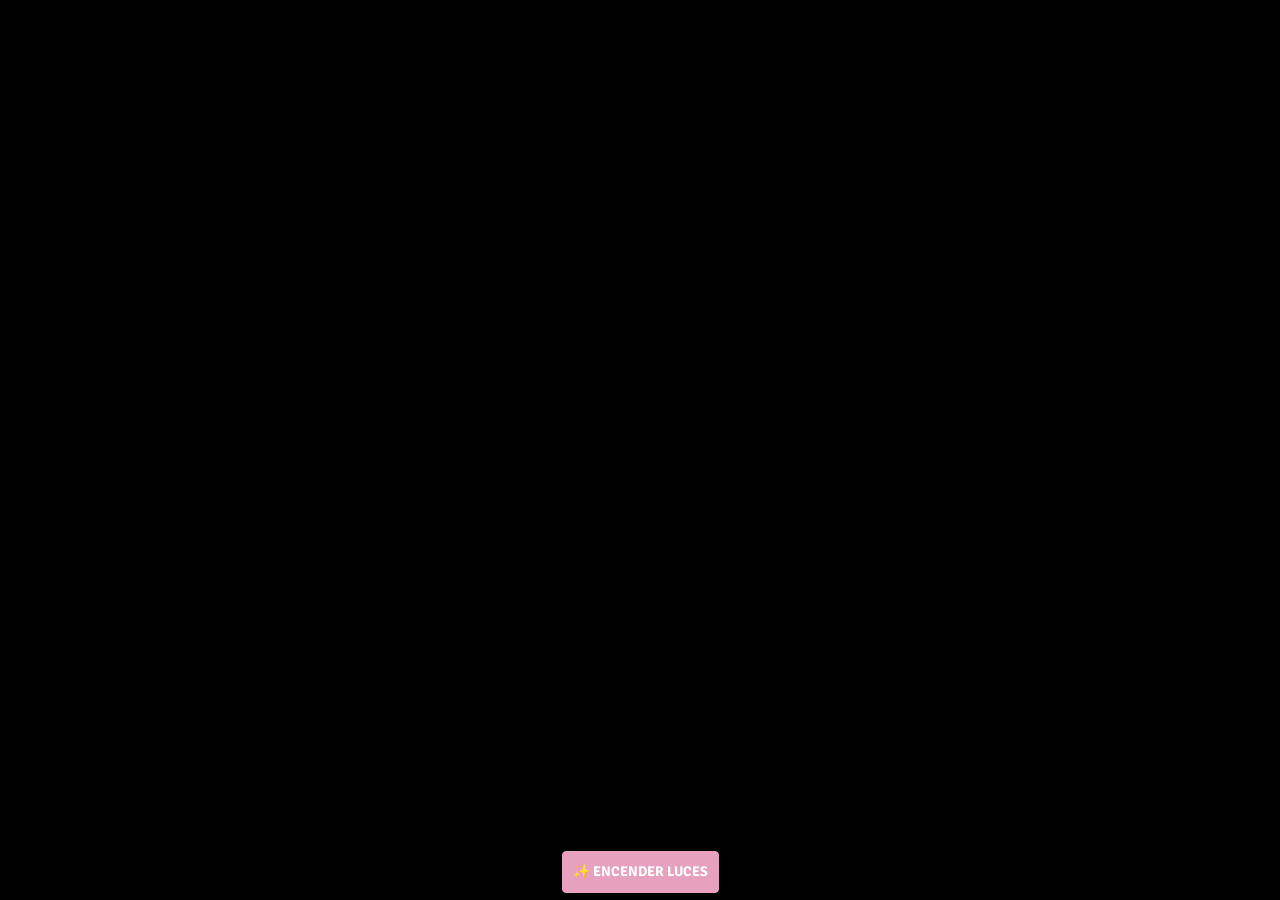
==== index.html @ 84507587 "Primera version - Pagina de cumpleaños interactiva para Wendy" ====
<!DOCTYPE html>
<!--[if lt IE 7]> <html class="ie lt-ie9 lt-ie8 lt-ie7"> <![endif]-->
<!--[if IE 7]>    <html class="ie lt-ie9 lt-ie8"> <![endif]-->
<!--[if IE 8]>    <html class="ie lt-ie9"> <![endif]-->
<!--[if gt IE 8]> <html> <![endif]-->
<!--[if !IE]><!--><html lang="en"><!-- <![endif]-->
<head>
	<title>Feliz Cumpleaños Wendy</title>
	<meta charset="UTF-8" />
	<meta name="description" content="Happy Birthday">
	<meta name="robots" content="index, follow" />
	<link rel="author" href="https://plus.google.com/u/1/+SaptheshV/" /> 
    <meta name="keywords" content="Birthday, Happy">
    <!-- Strat of Facebook Meta -->
    <meta property="og:type" content="E-Greeting" />
    <meta property="og:image" content="favicon.ico" />
    <meta property="og:description" content="Wish you a very Happy Birthday">
    <!-- End of Facebook Meta Tags -->
	<meta name="viewport" content="width=device-width, initial-scale=1.0, user-scalable=0, minimum-scale=1.0, maximum-scale=1.0">
	<meta name="apple-mobile-web-app-capable" content="yes">
	<meta name="apple-mobile-web-app-status-bar-style" content="black">
	<meta http-equiv="X-UA-Compatible" content="IE=9; IE=8; IE=7; IE=EDGE" />
	<link rel="stylesheet" href="https://maxcdn.bootstrapcdn.com/bootstrap/3.3.1/css/bootstrap.min.css">
	<link rel="stylesheet" type="text/css" href="stylesheet.css">
	<link rel="stylesheet" type="text/css" href="loading.css">
	<link href='https://fonts.googleapis.com/css?family=Signika' rel='stylesheet' type='text/css'>
	<!-- <link href='https://fonts.googleapis.com/css?family=Nunito' rel='stylesheet' type='text/css'> -->
	<link rel="stylesheet" type="text/css" href="cake.css">
</head>

<body>
	<div class="loading"></div>
	<audio class="song" controls loop>
        <source src="Audio feliz cumpleaños.aac"></source>
	   Your browser isn't invited for super fun audio time.
    </audio>
    <div class="balloons text-center" id="b1">
    	<h2 style="color:#F2B300;">W</h2>
    </div>
    <div class="balloons text-center" id="b2">
    	<h2 style="color:#e8a0bf;">E</h2>
    </div>
	<div class="balloons text-center" id="b3">
    	<h2 style="color:#D14D39;">N</h2>
    </div>
	<div class="balloons text-center" id="b4">
    	<h2 style="color:#8FAD00;">D</h2>
    </div>
	<div class="balloons text-center" id="b5">
    	<h2 style="color:#8377E4;">Y</h2>
    </div>
    <div class="balloons text-center" id="b6">
     	<h2 style="color:#e8a0bf;">💖</h2>
    </div>
    <div class="balloons text-center" id="b7">
     	<h2 style="color:#20CFB4;">22</h2>
    </div>

    <img src="Balloon-Border.png" width="100%" class="balloon-border">
 

	<div class="container">
		
		<div class="row">
			<div class="col-md-2 col-xs-2 bulb-holder">
				<div class="bulb" id="bulb_yellow"></div>
			</div>
			<div class="col-md-2 col-xs-2 bulb-holder">
				<div class="bulb" id="bulb_red"></div>
			</div>
			<div class="col-md-2 col-xs-2 bulb-holder">
				<div class="bulb" id="bulb_blue"></div>
			</div>
			<div class="col-md-2 col-xs-2 bulb-holder">
				<div class="bulb" id="bulb_green"></div>
			</div>
			<div class="col-md-2 col-xs-2 bulb-holder">
				<div class="bulb" id="bulb_pink"></div>
			</div>
			<div class="col-md-2 col-xs-2 bulb-holder">
				<div class="bulb" id="bulb_orange"></div>
			</div>
		</div>
		<div class="row">
			<div class="col-md-12 text-center">
				<img src="banner.png" class="bannar">
			</div>
		</div>
		<div class="row cake-cover">
			<div class="col-md-12 text-center">
				<div class="cake">
				  <div class="velas">
				    <div class="fuego"></div>
				    <div class="fuego"></div>
				    <div class="fuego"></div>
				    <div class="fuego"></div>
				    <div class="fuego"></div>
				  </div>
				  <div class="cobertura"></div>
				  <div class="bizcocho"></div>
				</div>
			</div>
		</div>
		<div class="row message">
			<div class="col-md-12">
				<p>Hoy es un día especial...</p>
				<p>tan brillante como tu sonrisa</p>
				<p>y sabes qué?</p>
				<p>hoy el mundo entero</p>
				<p>celebra quien eres</p>
				<p><strong>WENDY</strong></p>
				<p>22 años</p>
				<p>un nuevo capítulo</p>
				<p>lleno de sueños por cumplir</p>
				<p>que esta nueva vuelta al sol</p>
				<p>te traiga toda la felicidad</p>
				<p>que mereces</p>
				<p>que cada día</p>
				<p>sea una nueva aventura</p>
				<p>y que nunca dejés de brillar</p>
				<p>porque sos única</p>
				<p>hoy celebramos tu vida</p>
				<p>tu esencia, tu magia</p>
				<p>que los 22</p>
				<p>sean el mejor año de tu vida</p>
				<p>lleno de amor, risas</p>
				<p>y momentos inolvidables</p>
				<p>nunca olvides</p>
				<p>lo especial que sos</p>
				<p>y todo lo que podés lograr</p>
				<p>volá alto</p>
				<p>como un pájaro libre</p>
				<p>en el cielo infinito</p>
				<p>tu historia</p>
				<p>recién comienza</p>
				<p>y será increíble</p>
				<p>no tengas miedo</p>
				<p>porque brillás con luz propia</p>
				<p>y este año será inolvidable</p>
				<p>disfrutá cada instante</p>
				<p>cada sonrisa</p>
				<p>cada abrazo</p>
				<p>hacé de hoy</p>
				<p>el mejor recuerdo</p>
				<p>por último...</p>
				<p>quiero desearte una vez más</p>
				<p>¡Feliz Cumpleaños WENDY YAREY NAUFFAL SANMARTIN! 🎂✨</p>
			</div>
		</div>
		<div class="navbar navbar-fixed-bottom">
			<div class="row">
				<div class="col-md-6 text-center col-md-offset-3">
					<button class="btn btn-primary" id="turn_on">✨ Encender Luces</button>
					<button class="btn btn-primary" id="play">🎵 Reproducir Música</button>
					<button class="btn btn-primary" id="bannar_coming">🎀 Decorar</button>
					<button class="btn btn-primary" id="balloons_flying">🎈 Volar Globos</button>
					<button class="btn btn-primary" id="cake_fadein">🎂 Mostrar Pastel</button>
					<button class="btn btn-primary" id="light_candle">🕯️ Encender Velas</button>
					<button class="btn btn-primary" id="wish_message">💝 Feliz Cumpleaños</button>
					<button class="btn btn-primary" id="story">💌 Mensaje para ti</button>
					<!-- <button class="btn btn-primary" id="cake_cut">Lrt's Cut the Cake</button> -->
				</div>
			</div>
			<!-- <div class="col-md-2">
			</div>
			<div class="col-md-2">
			</div>
			<div class="col-md-2">
			</div>
			<div class="col-md-2">
			</div>
			<div class="col-md-2">
			</div> -->
		</div>


	</div>
</body>
<script src="jquery.min.js"></script>
<script src="bootstrap.min.js"></script>
<script src="effect.js"></script>
<script>
  setTimeout(function(){
    var l = document.querySelector('.loading');
    var c = document.querySelector('.container');
    if(l) l.style.display = 'none';
    if(c) c.style.display = 'block';
  }, 5000);
</script>
</html>
---- stylesheet.css ----
body {
	/*background-color: #FFDAB9;	*/
	background-color: #000;
	-webkit-transition:background-color linear 5s;
	-moz-transition:background-color linear 5s;
	-o-transition:background-color linear 5s;
	-ms-transition:background-color linear 5s;
	transition:background-color linear 5s;
	overflow-x:hidden;
}
.container {
	display: none;
}
.peach {
	background-color: #FFDAB9;
	
}
.peach-after {
	-webkit-animation:peach_alive linear 8s infinite;
	-moz-animation:peach_alive linear 8s infinite;
	-o-animation:peach_alive linear 8s infinite;
	-ms-animation:peach_alive linear 8s infinite;
	animation:peach_alive linear 8s infinite;
}

@-webkit-keyframes peach_alive {
	0%{
		background-color: #FFDAB9;
	}
	25%{
		background-color: #FFE4B5;
	}
	50%{
		background-color: #FFDAB9;
	}
	75%{
		background-color: #FFEFD5;
	}
	100%{
		background-color: #FFDAB9;
	}
}
@-moz-keyframes peach_alive {
	0%{
		background-color: #FFDAB9;
	}
	25%{
		background-color: #FFE4B5;
	}
	50%{
		background-color: #FFDAB9;
	}
	75%{
		background-color: #FFEFD5;
	}
	100%{
		background-color: #FFDAB9;
	}
}

@-o-keyframes peach_alive {
	0%{
		background-color: #FFDAB9;
	}
	25%{
		background-color: #FFE4B5;
	}
	50%{
		background-color: #FFDAB9;
	}
	75%{
		background-color: #FFEFD5;
	}
	100%{
		background-color: #FFDAB9;
	}
}

@-ms-keyframes peach_alive {
	0%{
		background-color: #FFDAB9;
	}
	25%{
		background-color: #FFE4B5;
	}
	50%{
		background-color: #FFDAB9;
	}
	75%{
		background-color: #FFEFD5;
	}
	100%{
		background-color: #FFDAB9;
	}
}

@keyframes peach_alive {
	0%{
		background-color: #FFDAB9;
	}
	25%{
		background-color: #FFE4B5;
	}
	50%{
		background-color: #FFDAB9;
	}
	75%{
		background-color: #FFEFD5;
	}
	100%{
		background-color: #FFDAB9;
	}
}


.bulb {
	width: 50px;
	height: 50px;
	margin: auto;
	background-repeat: no-repeat no-repeat;
	background-position:center 0px;
	background-size: 50px 50px;
}

.bulb-holder {
	height: 70px;
}

.bulb-glow-yellow {
	background-image: url('bulb_yellow.png');
	-webkit-animation: bulb_glow_yellow linear 5s;
	-moz-animation: bulb_glow_yellow linear 5s;
	-o-animation: bulb_glow_yellow linear 5s;
	-ms-animation: bulb_glow_yellow linear 5s;
	animation: bulb_glow_yellow linear 5s;
}

@-webkit-keyframes bulb_glow_yellow {
	0%{
		background-image: url('bulb.png');
		opacity: 0;
	}
	50%{
		opacity: 1;
	}
	100%{
		background-image: url('bulb_yellow.png');
		opacity: 1;
	}
}
@-moz-keyframes bulb_glow_yellow {
	0%{
		background-image: url('bulb.png');
		opacity: 0;
	}
	50%{
		opacity: 1;
	}
	100%{
		background-image: url('bulb_yellow.png');
		opacity: 1;
	}
}
@-o-keyframes bulb_glow_yellow {
	0%{
		background-image: url('bulb.png');
		opacity: 0;
	}
	50%{
		opacity: 1;
	}
	100%{
		background-image: url('bulb_yellow.png');
		opacity: 1;
	}
}
@-ms-keyframes bulb_glow_yellow {
	0%{
		background-image: url('bulb.png');
		opacity: 0;
	}
	50%{
		opacity: 1;
	}
	100%{
		background-image: url('bulb_yellow.png');
		opacity: 1;
	}
}
@keyframes bulb_glow_yellow {
	0%{
		background-image: url('bulb.png');
		opacity: 0;
	}
	50%{
		opacity: 1;
	}
	100%{
		background-image: url('bulb_yellow.png');
		opacity: 1;
	}
}

.bulb-glow-red {
	background-image: url('bulb_red.png');
	-webkit-animation: bulb_glow_red linear 5s;
	-moz-animation: bulb_glow_red linear 5s;
	-o-animation: bulb_glow_red linear 5s;
	-ms-animation: bulb_glow_red linear 5s;
	animation: bulb_glow_red linear 5s;
}

@-webkit-keyframes bulb_glow_red {
	0%{
		background-image: url('bulb.png');
		opacity: 0;
	}
	50%{
		opacity: 1;
	}
	100%{
		background-image: url('bulb_red.png');
		opacity: 1;
	}
}
@-moz-keyframes bulb_glow_red {
	0%{
		background-image: url('bulb.png');
		opacity: 0;
	}
	50%{
		opacity: 1;
	}
	100%{
		background-image: url('bulb_red.png');
		opacity: 1;
	}
}
@-o-keyframes bulb_glow_red {
	0%{
		background-image: url('bulb.png');
		opacity: 0;
	}
	50%{
		opacity: 1;
	}
	100%{
		background-image: url('bulb_red.png');
		opacity: 1;
	}
}
@-ms-keyframes bulb_glow_red {
	0%{
		background-image: url('bulb.png');
		opacity: 0;
	}
	50%{
		opacity: 1;
	}
	100%{
		background-image: url('bulb_red.png');
		opacity: 1;
	}
}
@keyframes bulb_glow_red {
	0%{
		background-image: url('bulb.png');
		opacity: 0;
	}
	50%{
		opacity: 1;
	}
	100%{
		background-image: url('bulb_red.png');
		opacity: 1;
	}
}
.bulb-glow-blue {
	background-image: url('bulb_blue.png');
	-webkit-animation: bulb_glow_blue linear 5s;
	-moz-animation: bulb_glow_blue linear 5s;
	-o-animation: bulb_glow_blue linear 5s;
	-ms-animation: bulb_glow_blue linear 5s;
	animation: bulb_glow_blue linear 5s;
}

@-webkit-keyframes bulb_glow_blue {
	0%{
		background-image: url('bulb.png');
		opacity: 0;
	}
	50%{
		opacity: 1;
	}
	100%{
		background-image: url('bulb_blue.png');
		opacity: 1;
	}
}
@-moz-keyframes bulb_glow_blue {
	0%{
		background-image: url('bulb.png');
		opacity: 0;
	}
	50%{
		opacity: 1;
	}
	100%{
		background-image: url('bulb_blue.png');
		opacity: 1;
	}
}
@-o-keyframes bulb_glow_blue {
	0%{
		background-image: url('bulb.png');
		opacity: 0;
	}
	50%{
		opacity: 1;
	}
	100%{
		background-image: url('bulb_blue.png');
		opacity: 1;
	}
}
@-ms-keyframes bulb_glow_blue {
	0%{
		background-image: url('bulb.png');
		opacity: 0;
	}
	50%{
		opacity: 1;
	}
	100%{
		background-image: url('bulb_blue.png');
		opacity: 1;
	}
}
@keyframes bulb_glow_blue {
	0%{
		background-image: url('bulb.png');
		opacity: 0;
	}
	50%{
		opacity: 1;
	}
	100%{
		background-image: url('bulb_blue.png');
		opacity: 1;
	}
}

.bulb-glow-green {
	background-image: url('bulb_green.png');
	-webkit-animation: bulb_glow_green linear 5s;
	-moz-animation: bulb_glow_green linear 5s;
	-o-animation: bulb_glow_green linear 5s;
	-ms-animation: bulb_glow_green linear 5s;
	animation: bulb_glow_green linear 5s;
}

@-webkit-keyframes bulb_glow_green {
	0%{
		background-image: url('bulb.png');
		opacity: 0;
	}
	50%{
		opacity: 1;
	}
	100%{
		background-image: url('bulb_green.png');
		opacity: 1;
	}
}
@-moz-keyframes bulb_glow_green {
	0%{
		background-image: url('bulb.png');
		opacity: 0;
	}
	50%{
		opacity: 1;
	}
	100%{
		background-image: url('bulb_green.png');
		opacity: 1;
	}
}
@-o-keyframes bulb_glow_green {
	0%{
		background-image: url('bulb.png');
		opacity: 0;
	}
	50%{
		opacity: 1;
	}
	100%{
		background-image: url('bulb_green.png');
		opacity: 1;
	}
}
@-ms-keyframes bulb_glow_green {
	0%{
		background-image: url('bulb.png');
		opacity: 0;
	}
	50%{
		opacity: 1;
	}
	100%{
		background-image: url('bulb_green.png');
		opacity: 1;
	}
}
@keyframes bulb_glow_green {
	0%{
		background-image: url('bulb.png');
		opacity: 0;
	}
	50%{
		opacity: 1;
	}
	100%{
		background-image: url('bulb_green.png');
		opacity: 1;
	}
}

.bulb-glow-pink {
	background-image: url('bulb_pink.png');
	-webkit-animation: bulb_glow_pink linear 5s;
	-moz-animation: bulb_glow_pink linear 5s;
	-o-animation: bulb_glow_pink linear 5s;
	-ms-animation: bulb_glow_pink linear 5s;
	animation: bulb_glow_pink linear 5s;
}

@-webkit-keyframes bulb_glow_pink {
	0%{
		background-image: url('bulb.png');
		opacity: 0;
	}
	50%{
		opacity: 1;
	}
	100%{
		background-image: url('bulb_pink.png');
		opacity: 1;
	}
}
@-moz-keyframes bulb_glow_pink {
	0%{
		background-image: url('bulb.png');
		opacity: 0;
	}
	50%{
		opacity: 1;
	}
	100%{
		background-image: url('bulb_pink.png');
		opacity: 1;
	}
}
@-o-keyframes bulb_glow_pink {
	0%{
		background-image: url('bulb.png');
		opacity: 0;
	}
	50%{
		opacity: 1;
	}
	100%{
		background-image: url('bulb_pink.png');
		opacity: 1;
	}
}
@-ms-keyframes bulb_glow_pink {
	0%{
		background-image: url('bulb.png');
		opacity: 0;
	}
	50%{
		opacity: 1;
	}
	100%{
		background-image: url('bulb_pink.png');
		opacity: 1;
	}
}
@keyframes bulb_glow_pink {
	0%{
		background-image: url('bulb.png');
		opacity: 0;
	}
	50%{
		opacity: 1;
	}
	100%{
		background-image: url('bulb_pink.png');
		opacity: 1;
	}
}

.bulb-glow-orange {
	background-image: url('bulb_orange.png');
	-webkit-animation: bulb_glow_orange linear 5s;
	-moz-animation: bulb_glow_orange linear 5s;
	-o-animation: bulb_glow_orange linear 5s;
	-ms-animation: bulb_glow_orange linear 5s;
	animation: bulb_glow_orange linear 5s;
}

@-webkit-keyframes bulb_glow_orange {
	0%{
		background-image: url('bulb.png');
		opacity: 0;
	}
	50%{
		opacity: 1;
	}
	100%{
		background-image: url('bulb_orange.png');
		opacity: 1;
	}
}
@-moz-keyframes bulb_glow_orange {
	0%{
		background-image: url('bulb.png');
		opacity: 0;
	}
	50%{
		opacity: 1;
	}
	100%{
		background-image: url('bulb_orange.png');
		opacity: 1;
	}
}
@-o-keyframes bulb_glow_orange {
	0%{
		background-image: url('bulb.png');
		opacity: 0;
	}
	50%{
		opacity: 1;
	}
	100%{
		background-image: url('bulb_orange.png');
		opacity: 1;
	}
}
@-ms-keyframes bulb_glow_orange {
	0%{
		background-image: url('bulb.png');
		opacity: 0;
	}
	50%{
		opacity: 1;
	}
	100%{
		background-image: url('bulb_orange.png');
		opacity: 1;
	}
}
@keyframes bulb_glow_orange {
	0%{
		background-image: url('bulb.png');
		opacity: 0;
	}
	50%{
		opacity: 1;
	}
	100%{
		background-image: url('bulb_orange.png');
		opacity: 1;
	}
}


/*after music*/
.bulb-glow-yellow-after {
	background-image: url('bulb_yellow.png');
	-webkit-animation: bulb_glow_yellow_after linear 1s infinite;
	-moz-animation: bulb_glow_yellow_after linear 1s infinite;
	-o-animation: bulb_glow_yellow_after linear 1s infinite;
	-ms-animation: bulb_glow_yellow_after linear 1s infinite;
	animation: bulb_glow_yellow_after linear 1s infinite;
}

@-webkit-keyframes bulb_glow_yellow_after {
	0%{
		background-image: url('bulb.png');
	}
	50%{
		background-image: url('bulb_yellow.png');
	}
	100%{
		background-image: url('bulb.png');
	}
}
@-moz-keyframes bulb_glow_yellow_after {
	0%{
		background-image: url('bulb.png');
	}
	50%{
		background-image: url('bulb_yellow.png');
	}
	100%{
		background-image: url('bulb.png');
	}
}
@-o-keyframes bulb_glow_yellow_after {
	0%{
		background-image: url('bulb.png');
	}
	50%{
		background-image: url('bulb_yellow.png');
	}
	100%{
		background-image: url('bulb.png');
	}
}
@-ms-keyframes bulb_glow_yellow_after {
	0%{
		background-image: url('bulb.png');
	}
	50%{
		background-image: url('bulb_yellow.png');
	}
	100%{
		background-image: url('bulb.png');
	}
}
@keyframes bulb_glow_yellow_after {
	0%{
		background-image: url('bulb.png');
	}
	50%{
		background-image: url('bulb_yellow.png');
	}
	100%{
		background-image: url('bulb.png');
	}
}

.bulb-glow-red-after {
	background-image: url('bulb_red.png');
	-webkit-animation: bulb_glow_red_after linear 1.2s infinite;
	-moz-animation: bulb_glow_red_after linear 1.2s infinite;
	-o-animation: bulb_glow_red_after linear 1.2s infinite;
	-ms-animation: bulb_glow_red_after linear 1.2s infinite;
	animation: bulb_glow_red_after linear 1.2s infinite;
}

@-webkit-keyframes bulb_glow_red_after {
	0%{
		background-image: url('bulb.png');
	}
	50%{
		background-image: url('bulb_red.png');
	}
	100%{
		background-image: url('bulb.png');
	}
}
@-moz-keyframes bulb_glow_red_after {
	0%{
		background-image: url('bulb.png');
	}
	50%{
		background-image: url('bulb_red.png');
	}
	100%{
		background-image: url('bulb.png');
	}
}
@-o-keyframes bulb_glow_red_after {
	0%{
		background-image: url('bulb.png');
	}
	50%{
		background-image: url('bulb_red.png');
	}
	100%{
		background-image: url('bulb.png');
	}
}
@-ms-keyframes bulb_glow_red_after {
	0%{
		background-image: url('bulb.png');
	}
	50%{
		background-image: url('bulb_red.png');
	}
	100%{
		background-image: url('bulb.png');
	}
}
@keyframes bulb_glow_red_after {
	0%{
		background-image: url('bulb.png');
	}
	50%{
		background-image: url('bulb_red.png');
	}
	100%{
		background-image: url('bulb.png');
	}
}

.bulb-glow-blue-after {
	background-image: url('bulb_blue.png');
	-webkit-animation: bulb_glow_blue_after linear 1.4s infinite;
	-moz-animation: bulb_glow_blue_after linear 1.4s infinite;
	-o-animation: bulb_glow_blue_after linear 1.4s infinite;
	-ms-animation: bulb_glow_blue_after linear 1.4s infinite;
	animation: bulb_glow_blue_after linear 1.4s infinite;
}

@-webkit-keyframes bulb_glow_blue_after {
	0%{
		background-image: url('bulb.png');
	}
	50%{
		background-image: url('bulb_blue.png');
	}
	100%{
		background-image: url('bulb.png');
	}
}
@-moz-keyframes bulb_glow_blue_after {
	0%{
		background-image: url('bulb.png');
	}
	50%{
		background-image: url('bulb_blue.png');
	}
	100%{
		background-image: url('bulb.png');
	}
}
@-o-keyframes bulb_glow_blue_after {
	0%{
		background-image: url('bulb.png');
	}
	50%{
		background-image: url('bulb_blue.png');
	}
	100%{
		background-image: url('bulb.png');
	}
}
@-ms-keyframes bulb_glow_blue_after {
	0%{
		background-image: url('bulb.png');
	}
	50%{
		background-image: url('bulb_blue.png');
	}
	100%{
		background-image: url('bulb.png');
	}
}
@keyframes bulb_glow_blue_after {
	0%{
		background-image: url('bulb.png');
	}
	50%{
		background-image: url('bulb_blue.png');
	}
	100%{
		background-image: url('bulb.png');
	}
}
.bulb-glow-green-after {
	background-image: url('bulb_green.png');
	-webkit-animation: bulb_glow_green_after linear 1.8s infinite;
	-moz-animation: bulb_glow_green_after linear 1.8s infinite;
	-o-animation: bulb_glow_green_after linear 1.8s infinite;
	-ms-animation: bulb_glow_green_after linear 1.8s infinite;
	animation: bulb_glow_green_after linear 1.8s infinite;
}

@-webkit-keyframes bulb_glow_green_after {
	0%{
		background-image: url('bulb.png');
	}
	50%{
		background-image: url('bulb_green.png');
	}
	100%{
		background-image: url('bulb.png');
	}
}

@-moz-keyframes bulb_glow_green_after {
	0%{
		background-image: url('bulb.png');
	}
	50%{
		background-image: url('bulb_green.png');
	}
	100%{
		background-image: url('bulb.png');
	}
}
@-o-keyframes bulb_glow_green_after {
	0%{
		background-image: url('bulb.png');
	}
	50%{
		background-image: url('bulb_green.png');
	}
	100%{
		background-image: url('bulb.png');
	}
}
@-ms-keyframes bulb_glow_green_after {
	0%{
		background-image: url('bulb.png');
	}
	50%{
		background-image: url('bulb_green.png');
	}
	100%{
		background-image: url('bulb.png');
	}
}
@keyframes bulb_glow_green_after {
	0%{
		background-image: url('bulb.png');
	}
	50%{
		background-image: url('bulb_green.png');
	}
	100%{
		background-image: url('bulb.png');
	}
}
.bulb-glow-pink-after {
	background-image: url('bulb_pink.png');
	-webkit-animation: bulb_glow_pink_after linear 2s infinite;
	-moz-animation: bulb_glow_pink_after linear 2s infinite;
	-o-animation: bulb_glow_pink_after linear 2s infinite;
	-ms-animation: bulb_glow_pink_after linear 2s infinite;
	animation: bulb_glow_pink_after linear 2s infinite;
}

@-webkit-keyframes bulb_glow_pink_after {
	0%{
		background-image: url('bulb.png');
	}
	50%{
		background-image: url('bulb_pink.png');
	}
	100%{
		background-image: url('bulb.png');
	}
}
@-moz-keyframes bulb_glow_pink_after {
	0%{
		background-image: url('bulb.png');
	}
	50%{
		background-image: url('bulb_pink.png');
	}
	100%{
		background-image: url('bulb.png');
	}
}
@-o-keyframes bulb_glow_pink_after {
	0%{
		background-image: url('bulb.png');
	}
	50%{
		background-image: url('bulb_pink.png');
	}
	100%{
		background-image: url('bulb.png');
	}
}
@-ms-keyframes bulb_glow_pink_after {
	0%{
		background-image: url('bulb.png');
	}
	50%{
		background-image: url('bulb_pink.png');
	}
	100%{
		background-image: url('bulb.png');
	}
}
@keyframes bulb_glow_pink_after {
	0%{
		background-image: url('bulb.png');
	}
	50%{
		background-image: url('bulb_pink.png');
	}
	100%{
		background-image: url('bulb.png');
	}
}
.bulb-glow-orange-after {
	background-image: url('bulb_orange.png');
	-webkit-animation: bulb_glow_orange_after linear 2.2s infinite;
	-moz-animation: bulb_glow_orange_after linear 2.2s infinite;
	-o-animation: bulb_glow_orange_after linear 2.2s infinite;
	-ms-animation: bulb_glow_orange_after linear 2.2s infinite;
	animation: bulb_glow_orange_after linear 2.2s infinite;
}

@-webkit-keyframes bulb_glow_orange_after {
	0%{
		background-image: url('bulb.png');
	}
	50%{
		background-image: url('bulb_orange.png');
	}
	100%{
		background-image: url('bulb.png');
	}
}
@-moz-keyframes bulb_glow_orange_after {
	0%{
		background-image: url('bulb.png');
	}
	50%{
		background-image: url('bulb_orange.png');
	}
	100%{
		background-image: url('bulb.png');
	}
}
@-o-keyframes bulb_glow_orange_after {
	0%{
		background-image: url('bulb.png');
	}
	50%{
		background-image: url('bulb_orange.png');
	}
	100%{
		background-image: url('bulb.png');
	}
}
@-ms-keyframes bulb_glow_orange_after {
	0%{
		background-image: url('bulb.png');
	}
	50%{
		background-image: url('bulb_orange.png');
	}
	100%{
		background-image: url('bulb.png');
	}
}
@keyframes bulb_glow_orange_after {
	0%{
		background-image: url('bulb.png');
	}
	50%{
		background-image: url('bulb_orange.png');
	}
	100%{
		background-image: url('bulb.png');
	}
}
audio {
	display: none;
}

.bannar {
	max-width: 100%;
	-webkit-transform:translate(0px,-500px);
	-moz-transform:translate(0px,-500px);
	-o-transform:translate(0px,-500px);
	-ms-transform:translate(0px,-500px);
	transform:translate(0px,-500px);

}
.bannar-come {
	-webkit-animation: bannar_come linear 6s;
	-webkit-transform:translate(0px,0px);
	-moz-animation: bannar_come linear 6s;
	-moz-transform:translate(0px,0px);
	-o-animation: bannar_come linear 6s;
	-o-transform:translate(0px,0px);
	-ms-animation: bannar_come linear 6s;
	-ms-transform:translate(0px,0px);
	animation: bannar_come linear 6s;
	transform:translate(0px,0px);
}
@-webkit-keyframes bannar_come {
	0%{
		-webkit-transform:translate(0px,-1000px);
	}
	33%{
		-webkit-transform:translate(0px,0px);
		-webkit-transform:rotate(10deg);
		/*-webkit-transform:scale(1.5);*/
	}
	66% {
		-webkit-transform:translate(0px,100px);
		-webkit-transform:rotate(-10deg);
	}
	100% {
		-webkit-transform:translate(0px,0px);
	}
}
@-moz-keyframes bannar_come {
	0%{
		-moz-transform:translate(0px,-1000px);
	}
	33%{
		-moz-transform:translate(0px,0px);
		-moz-transform:rotate(10deg);
		/*-webkit-transform:scale(1.5);*/
	}
	66% {
		-moz-transform:translate(0px,100px);
		-moz-transform:rotate(-10deg);
	}
	100% {
		-moz-transform:translate(0px,0px);
	}
}
@-o-keyframes bannar_come {
	0%{
		-o-transform:translate(0px,-1000px);
	}
	33%{
		-o-transform:translate(0px,0px);
		-o-transform:rotate(10deg);
		/*-webkit-transform:scale(1.5);*/
	}
	66% {
		-o-transform:translate(0px,100px);
		-o-transform:rotate(-10deg);
	}
	100% {
		-o-transform:translate(0px,0px);
	}
}
@-ms-keyframes bannar_come {
	0%{
		-ms-transform:translate(0px,-1000px);
	}
	33%{
		-ms-transform:translate(0px,0px);
		-ms-transform:rotate(10deg);
		/*-webkit-transform:scale(1.5);*/
	}
	66% {
		-ms-transform:translate(0px,100px);
		-ms-transform:rotate(-10deg);
	}
	100% {
		-ms-transform:translate(0px,0px);
	}
}
@keyframes bannar_come {
	0%{
		transform:translate(0px,-1000px);
	}
	33%{
		transform:translate(0px,0px);
		transform:rotate(10deg);
		/*-webkit-transform:scale(1.5);*/
	}
	66% {
		transform:translate(0px,100px);
		transform:rotate(-10deg);
	}
	100% {
		transform:translate(0px,0px);
	}
}

.balloons {
	position: fixed;
	bottom: -200px;
	opacity: 0.6;
	z-index: 99;
	width: 100px;
	height: 183px;
	background-repeat: no-repeat no-repeat;
	background-size: 100px 183px;
}
.balloons h2 {
	text-transform: uppercase;
	font-family: 'Signika', sans-serif;
	font-size: 50px;
	color: #BF4136;
	text-shadow: 5px 5px 5px #FFF;
	display: none;
}
#b1,#b11 {
	background-image: url('b1.png');
}
#b2,#b22 {
	background-image: url('b2.png');
}
#b3,#b33 {
	background-image: url('b3.png');
}
#b4,#b44{
	background-image: url('b4.png');
}
#b5,#b55{
	background-image: url('b5.png');
}
#b6,#b66{
	background-image: url('b6.png');
}
#b7,#b77{
	background-image: url('b7.png');
}
.balloons-rotate-behaviour-one {
	-webkit-animation: balloons_rotate_one linear 10s infinite;
	-webkit-transform: rotate(30deg);
	-moz-animation: balloons_rotate_one linear 10s infinite;
	-moz-transform: rotate(30deg);
	-o-animation: balloons_rotate_one linear 10s infinite;
	-o-transform: rotate(30deg);
	-ms-animation: balloons_rotate_one linear 10s infinite;
	-ms-transform: rotate(30deg);
	animation: balloons_rotate_one linear 10s infinite;
	transform: rotate(30deg);
}
@-webkit-keyframes balloons_rotate_one {
	0% {
		-webkit-transform: rotate(30deg);
	}
	50% {
		-webkit-transform: rotate(-30deg);
	}
	100% {
		-webkit-transform: rotate(30deg);
	}
}
@-moz-keyframes balloons_rotate_one {
	0% {
		-moz-transform: rotate(30deg);
	}
	50% {
		-moz-transform: rotate(-30deg);
	}
	100% {
		-moz-transform: rotate(30deg);
	}
}
@-o-keyframes balloons_rotate_one {
	0% {
		-o-transform: rotate(30deg);
	}
	50% {
		-o-transform: rotate(-30deg);
	}
	100% {
		-o-transform: rotate(30deg);
	}
}
@-ms-keyframes balloons_rotate_one {
	0% {
		-ms-transform: rotate(30deg);
	}
	50% {
		-ms-transform: rotate(-30deg);
	}
	100% {
		-ms-transform: rotate(30deg);
	}
}
@keyframes balloons_rotate_one {
	0% {
		transform: rotate(30deg);
	}
	50% {
		transform: rotate(-30deg);
	}
	100% {
		transform: rotate(30deg);
	}
}
.balloons-rotate-behaviour-two {
	-webkit-animation: balloons_rotate_two linear 10s infinite;
	-webkit-transform: rotate(-20deg);
	-moz-animation: balloons_rotate_two linear 10s infinite;
	-moz-transform: rotate(-20deg);
	-o-animation: balloons_rotate_two linear 10s infinite;
	-o-transform: rotate(-20deg);
	-ms-animation: balloons_rotate_two linear 10s infinite;
	-ms-transform: rotate(-20deg);
	animation: balloons_rotate_two linear 10s infinite;
	transform: rotate(-20deg);
}
@-webkit-keyframes balloons_rotate_two {
	0% {
		-webkit-transform: rotate(-20deg);
	}
	50% {
		-webkit-transform: rotate(20deg);
	}
	100% {
		-webkit-transform: rotate(-20deg);
	}
}
@-moz-keyframes balloons_rotate_two {
	0% {
		-moz-transform: rotate(-20deg);
	}
	50% {
		-moz-transform: rotate(20deg);
	}
	100% {
		-moz-transform: rotate(-20deg);
	}
}
@-o-keyframes balloons_rotate_two {
	0% {
		-o-transform: rotate(-20deg);
	}
	50% {
		-o-transform: rotate(20deg);
	}
	100% {
		-o-transform: rotate(-20deg);
	}
}
@-ms-keyframes balloons_rotate_two {
	0% {
		-ms-transform: rotate(-20deg);
	}
	50% {
		-ms-transform: rotate(20deg);
	}
	100% {
		-ms-transform: rotate(-20deg);
	}
}
@keyframes balloons_rotate_two {
	0% {
		transform: rotate(-20deg);
	}
	50% {
		transform: rotate(20deg);
	}
	100% {
		transform: rotate(-20deg);
	}
}

.balloon-border{
	position: fixed;
	top:100%;
	opacity: 0.5;
	z-index: 9999;
}
.control-panel {
	position: fixed;
	bottom: 0;
	padding:10px 0px 10px 0px;
}
#play, #bannar_coming, #balloons_flying,#cake_fadein,#light_candle,#wish_message,#story {
	display: none;
}

.cake-cover {
	margin-top: 50px;
}
.message {
	margin-top: 200px;
	display: none;
}
.message p {
	font-family: 'Signika', sans-serif;
	font-size: 30px;
	text-transform: uppercase;
	color: #e8a0bf;
	text-shadow: 2px 2px 2px rgba(255,255,255,0.3);
	display: none;
	font-weight: bold;
}

.btn-primary {
        border-color: #e8a0bf;
        padding: 10px;
        text-transform: uppercase;
        font-family: 'Signika', sans-serif;
        font-weight: 700;
        color: #fff;
        background-color: #e8a0bf;
    }
    .btn-primary:hover,
    .btn-primary:focus,
    .btn-primary:active,
    .btn-primary.active,
    .open .dropdown-toggle.btn-primary {
        border-color: #fff;
        color: #fff;
        background-color: #d4749d;
    }



    /*controlling tablet width*/
    /*@media only screen and (max-width: 720px){
    	.container {
    		-webkit-transform: scale(0.9);
    	}
    }*/
---- loading.css ----
/* Absolute Center CSS Spinner */
.loading {
  position: fixed;
  z-index: 99999;
  height: 2em;
  width: 2em;
  overflow: show;
  margin: auto;
  top: 0;
  left: 0;
  bottom: 0;
  right: 0;
}

/* Transparent Overlay */
.loading:before {
  content: '';
  display: block;
  position: fixed;
  top: 0;
  left: 0;
  width: 100%;
  height: 100%;
  background-color: rgba(0,0,0,0.3);
}

/* :not(:required) hides these rules from IE9 and below */
.loading:not(:required) {
  /* hide "loading..." text */
  font: 0/0 a;
  color: transparent;
  text-shadow: none;
  background-color: transparent;
  border: 0;
}

.loading:not(:required):after {
  content: '';
  display: block;
  font-size: 10px;
  width: 1em;
  height: 1em;
  margin-top: -0.5em;
  -webkit-animation: spinner 1500ms infinite linear;
  -moz-animation: spinner 1500ms infinite linear;
  -ms-animation: spinner 1500ms infinite linear;
  -o-animation: spinner 1500ms infinite linear;
  animation: spinner 1500ms infinite linear;
  border-radius: 0.5em;
  -webkit-box-shadow: #FFF 1.5em 0 0 0, rgba(0, 0, 0, 0.75) 1.1em 1.1em 0 0, rgba(0, 0, 0, 0.75) 0 1.5em 0 0, #FFF -1.1em 1.1em 0 0, rgba(0, 0, 0, 0.5) -1.5em 0 0 0, rgba(0, 0, 0, 0.5) -1.1em -1.1em 0 0, rgba(0, 0, 0, 0.75) 0 -1.5em 0 0, rgba(0, 0, 0, 0.75) 1.1em -1.1em 0 0;
  box-shadow: #FFF 1.5em 0 0 0, rgba(0, 0, 0, 0.75) 1.1em 1.1em 0 0, rgba(0, 0, 0, 0.75) 0 1.5em 0 0, #FFF -1.1em 1.1em 0 0, rgba(0, 0, 0, 0.5) -1.5em 0 0 0, rgba(0, 0, 0, 0.5) -1.1em -1.1em 0 0, rgba(0, 0, 0, 0.75) 0 -1.5em 0 0, rgba(0, 0, 0, 0.75) 1.1em -1.1em 0 0;
}

/* Animation */

@-webkit-keyframes spinner {
  0% {
    -webkit-transform: rotate(0deg);
    -moz-transform: rotate(0deg);
    -ms-transform: rotate(0deg);
    -o-transform: rotate(0deg);
    transform: rotate(0deg);
  }
  100% {
    -webkit-transform: rotate(360deg);
    -moz-transform: rotate(360deg);
    -ms-transform: rotate(360deg);
    -o-transform: rotate(360deg);
    transform: rotate(360deg);
  }
}
@-moz-keyframes spinner {
  0% {
    -webkit-transform: rotate(0deg);
    -moz-transform: rotate(0deg);
    -ms-transform: rotate(0deg);
    -o-transform: rotate(0deg);
    transform: rotate(0deg);
  }
  100% {
    -webkit-transform: rotate(360deg);
    -moz-transform: rotate(360deg);
    -ms-transform: rotate(360deg);
    -o-transform: rotate(360deg);
    transform: rotate(360deg);
  }
}
@-o-keyframes spinner {
  0% {
    -webkit-transform: rotate(0deg);
    -moz-transform: rotate(0deg);
    -ms-transform: rotate(0deg);
    -o-transform: rotate(0deg);
    transform: rotate(0deg);
  }
  100% {
    -webkit-transform: rotate(360deg);
    -moz-transform: rotate(360deg);
    -ms-transform: rotate(360deg);
    -o-transform: rotate(360deg);
    transform: rotate(360deg);
  }
}
@keyframes spinner {
  0% {
    -webkit-transform: rotate(0deg);
    -moz-transform: rotate(0deg);
    -ms-transform: rotate(0deg);
    -o-transform: rotate(0deg);
    transform: rotate(0deg);
  }
  100% {
    -webkit-transform: rotate(360deg);
    -moz-transform: rotate(360deg);
    -ms-transform: rotate(360deg);
    -o-transform: rotate(360deg);
    transform: rotate(360deg);
  }
}
---- cake.css ----
.cake{position:absolute;display:none;left:50%;margin-left:-150px;width:300px;height:300px}
.cake:after{background:#fff;border-radius:300px;content:"";position:absolute;bottom:0;left:0;width:300px;height:6px}
.velas{background:#fff;border-radius:100%;position:absolute;top:50%;left:50%;margin-left:-7.5px;margin-top:-25px;width:15px;height:50px}
.velas:after,.velas:before{background:rgba(255,0,0,0.4);content:"";position:absolute;width:100%;height:6px}
.velas:after{top:25%;left:0}
.velas:before{top:45%;left:0}
.fuego{display:none;border-radius:100%;box-shadow:0 0 40px 10px rgba(248,233,209,0.2);position:absolute;top:-12px;left:50%;margin-left:-10px;width:20px;height:37px}
.fuego:nth-child(1){animation:fuego 2s infinite}
.fuego:nth-child(2){animation:fuego 1.5s infinite}
.fuego:nth-child(3){animation:fuego 1s infinite}
.fuego:nth-child(4){animation:fuego 0.5s infinite}
.fuego:nth-child(5){animation:fuego 0.2s infinite}
@keyframes fuego{0%{background:rgba(254,248,97,0.5);transform:translateY(0) scale(1)}50%{background:rgba(255,50,0,0.1);transform:translateY(-60px) scale(0)}100%{background:rgba(254,248,97,0.5);transform:translateY(0) scale(1)}}
.cobertura{background:rgba(236,231,227,1);border-radius:150px;position:absolute;top:60%;left:50%;margin-left:-83px;margin-top:-15px;width:167px;height:37px;z-index:10}
.cobertura:after,.cobertura:before{background:rgba(236,231,227,1);border-radius:300px;content:"";position:absolute;width:15px;height:30px}
.cobertura:after{top:20px;right:43px}
.cobertura:before{top:30px;right:27px}
.bizcocho{background:rgba(109,56,38,1);position:absolute;bottom:0;left:50%;margin-left:-75px;width:150px;height:100px}
.bizcocho:after,.bizcocho:before{background:rgba(236,231,227,0.6);content:"";position:absolute;width:100%;height:15px}
.bizcocho:after{top:30%;left:0}
.bizcocho:before{top:60%;left:0}
h1,p{font-family:'Lato',sans-serif;font-weight:300;font-style:italic;text-align:center;width:100%;-webkit-user-select:none;-moz-user-select:none;-ms-user-select:none;user-select:none}
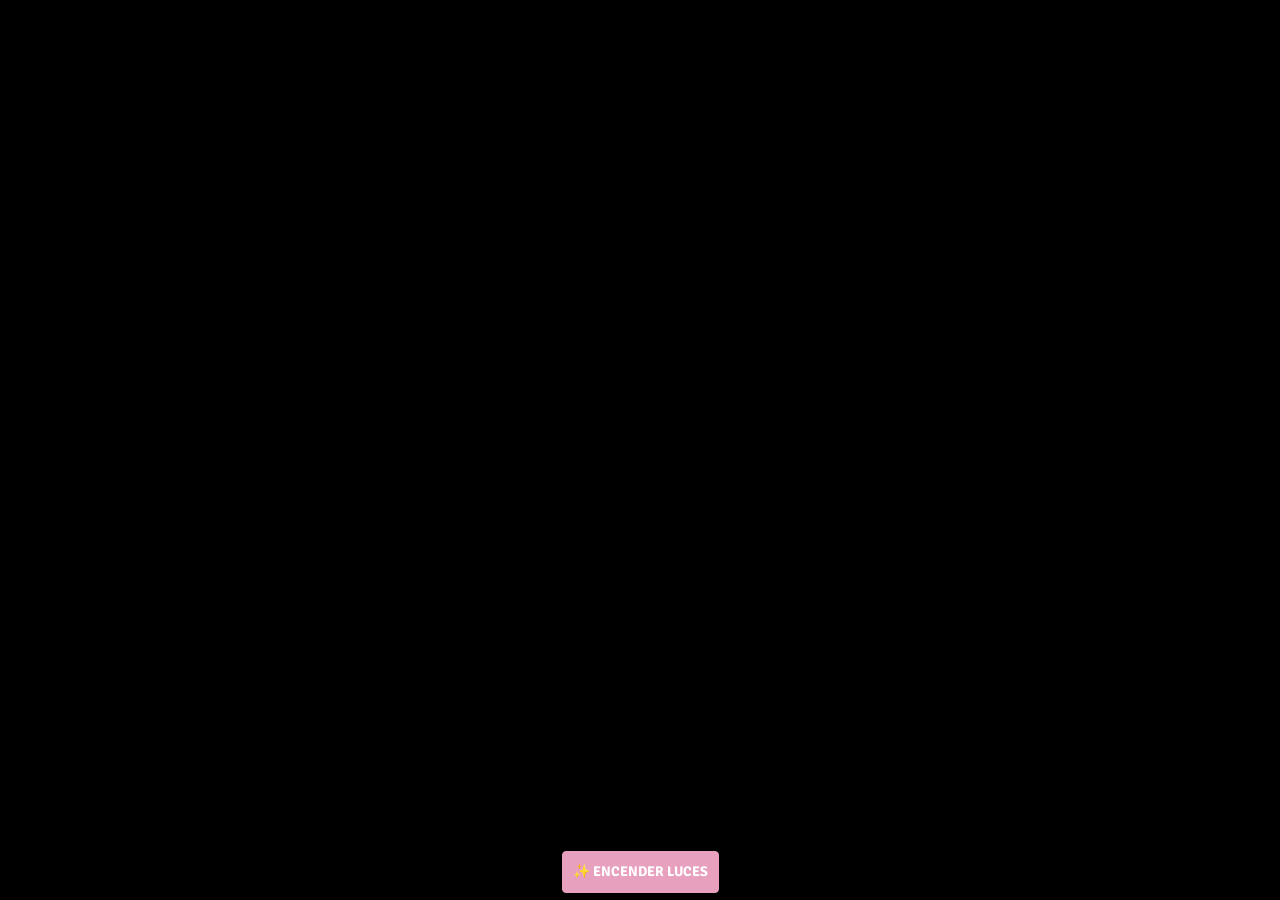
==== commit 7e92b55b: "Globos reconstruidos con CSS puro (sin imagenes) - texto W-E-N-D-Y-💖-22" ====
--- a/index.html
+++ b/index.html
@@ -35,25 +35,25 @@
 	   Your browser isn't invited for super fun audio time.
     </audio>
     <div class="balloons text-center" id="b1">
-    	<h2 style="color:#F2B300;">W</h2>
+    	<h2>W</h2>
     </div>
     <div class="balloons text-center" id="b2">
-    	<h2 style="color:#e8a0bf;">E</h2>
+    	<h2>E</h2>
     </div>
 	<div class="balloons text-center" id="b3">
-    	<h2 style="color:#D14D39;">N</h2>
+    	<h2>N</h2>
     </div>
 	<div class="balloons text-center" id="b4">
-    	<h2 style="color:#8FAD00;">D</h2>
+    	<h2>D</h2>
     </div>
 	<div class="balloons text-center" id="b5">
-    	<h2 style="color:#8377E4;">Y</h2>
+    	<h2>Y</h2>
     </div>
     <div class="balloons text-center" id="b6">
-     	<h2 style="color:#e8a0bf;">💖</h2>
+     	<h2>💖</h2>
     </div>
     <div class="balloons text-center" id="b7">
-     	<h2 style="color:#20CFB4;">22</h2>
+     	<h2>22</h2>
     </div>
 
     <img src="Balloon-Border.png" width="100%" class="balloon-border">
--- a/stylesheet.css
+++ b/stylesheet.css
@@ -1081,38 +1081,53 @@
 	opacity: 0.6;
 	z-index: 99;
 	width: 100px;
-	height: 183px;
-	background-repeat: no-repeat no-repeat;
-	background-size: 100px 183px;
+	height: 120px;
+	border-radius: 50%;
+	display: flex;
+	align-items: center;
+	justify-content: center;
+	box-shadow: inset -10px -10px 20px rgba(0,0,0,0.2);
+}
+.balloons::after {
+	content: '';
+	position: absolute;
+	bottom: -40px;
+	left: 50%;
+	margin-left: -1px;
+	width: 2px;
+	height: 40px;
+	background: rgba(255,255,255,0.4);
 }
 .balloons h2 {
 	text-transform: uppercase;
 	font-family: 'Signika', sans-serif;
-	font-size: 50px;
-	color: #BF4136;
-	text-shadow: 5px 5px 5px #FFF;
-	display: none;
+	font-size: 36px;
+	color: #FFF;
+	text-shadow: 2px 2px 4px rgba(0,0,0,0.5);
+	margin: 0;
+	padding: 0;
+	line-height: 1;
 }
 #b1,#b11 {
-	background-image: url('b1.png');
+	background: radial-gradient(circle at 30% 30%, #F2B300, #d49a00);
 }
 #b2,#b22 {
-	background-image: url('b2.png');
+	background: radial-gradient(circle at 30% 30%, #e8a0bf, #d47ca3);
 }
 #b3,#b33 {
-	background-image: url('b3.png');
+	background: radial-gradient(circle at 30% 30%, #D14D39, #b33d2b);
 }
 #b4,#b44{
-	background-image: url('b4.png');
+	background: radial-gradient(circle at 30% 30%, #8FAD00, #6f8700);
 }
 #b5,#b55{
-	background-image: url('b5.png');
+	background: radial-gradient(circle at 30% 30%, #8377E4, #6558c9);
 }
 #b6,#b66{
-	background-image: url('b6.png');
+	background: radial-gradient(circle at 30% 30%, #e8a0bf, #d47ca3);
 }
 #b7,#b77{
-	background-image: url('b7.png');
+	background: radial-gradient(circle at 30% 30%, #20CFB4, #17a893);
 }
 .balloons-rotate-behaviour-one {
 	-webkit-animation: balloons_rotate_one linear 10s infinite;
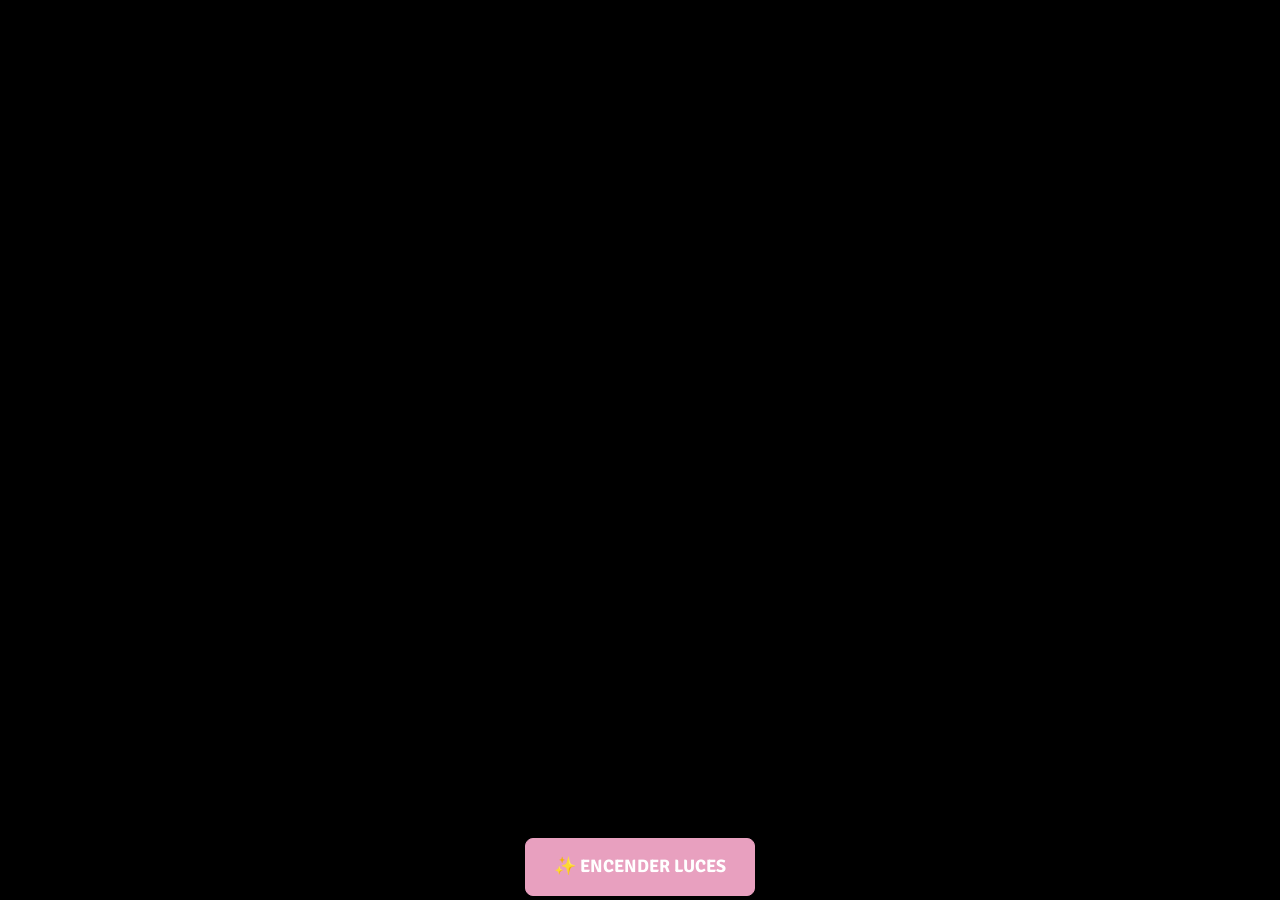
==== commit d62f9015: "Globos CSS realistas sin imagenes, botones mas grandes y redondeados" ====
--- a/stylesheet.css
+++ b/stylesheet.css
@@ -1078,56 +1078,69 @@
 .balloons {
 	position: fixed;
 	bottom: -200px;
-	opacity: 0.6;
 	z-index: 99;
 	width: 100px;
-	height: 120px;
+	height: 130px;
+	border-radius: 50% 50% 50% 50% / 40% 40% 60% 60%;
+	filter: drop-shadow(4px 8px 10px rgba(0,0,0,0.25));
+	transition: transform 0.3s ease;
+}
+.balloons::before {
+	content: '';
+	position: absolute;
+	top: 12%;
+	left: 20%;
+	width: 30%;
+	height: 25%;
+	background: radial-gradient(ellipse at center, rgba(255,255,255,0.4) 0%, transparent 70%);
 	border-radius: 50%;
-	display: flex;
-	align-items: center;
-	justify-content: center;
-	box-shadow: inset -10px -10px 20px rgba(0,0,0,0.2);
 }
 .balloons::after {
 	content: '';
 	position: absolute;
-	bottom: -40px;
+	bottom: -35px;
 	left: 50%;
+	width: 2px;
+	height: 35px;
+	background: linear-gradient(to bottom, rgba(255,255,255,0.6), transparent);
 	margin-left: -1px;
-	width: 2px;
-	height: 40px;
-	background: rgba(255,255,255,0.4);
 }
 .balloons h2 {
 	text-transform: uppercase;
 	font-family: 'Signika', sans-serif;
-	font-size: 36px;
+	font-size: 42px;
 	color: #FFF;
-	text-shadow: 2px 2px 4px rgba(0,0,0,0.5);
+	text-shadow: 2px 2px 8px rgba(0,0,0,0.6);
+	text-align: center;
+	width: 100%;
+	position: absolute;
+	top: 45%;
+	left: 50%;
+	transform: translate(-50%, -50%);
 	margin: 0;
 	padding: 0;
 	line-height: 1;
 }
 #b1,#b11 {
-	background: radial-gradient(circle at 30% 30%, #F2B300, #d49a00);
+	background: radial-gradient(circle at 30% 30%, #FFD700, #DAA520, #B8860B);
 }
 #b2,#b22 {
-	background: radial-gradient(circle at 30% 30%, #e8a0bf, #d47ca3);
+	background: radial-gradient(circle at 30% 30%, #FFB6C1, #FF69B4, #DB7093);
 }
 #b3,#b33 {
-	background: radial-gradient(circle at 30% 30%, #D14D39, #b33d2b);
+	background: radial-gradient(circle at 30% 30%, #FF6B6B, #E63946, #B71C1C);
 }
 #b4,#b44{
-	background: radial-gradient(circle at 30% 30%, #8FAD00, #6f8700);
+	background: radial-gradient(circle at 30% 30%, #ADFF2F, #7CCD00, #4A7C00);
 }
 #b5,#b55{
-	background: radial-gradient(circle at 30% 30%, #8377E4, #6558c9);
+	background: radial-gradient(circle at 30% 30%, #9B8BFF, #7B68EE, #5B4FCF);
 }
 #b6,#b66{
-	background: radial-gradient(circle at 30% 30%, #e8a0bf, #d47ca3);
+	background: radial-gradient(circle at 30% 30%, #FFB6C1, #FF69B4, #DB7093);
 }
 #b7,#b77{
-	background: radial-gradient(circle at 30% 30%, #20CFB4, #17a893);
+	background: radial-gradient(circle at 30% 30%, #40E0D0, #20B2AA, #008080);
 }
 .balloons-rotate-behaviour-one {
 	-webkit-animation: balloons_rotate_one linear 10s infinite;
@@ -1264,6 +1277,15 @@
 	}
 }
 
+.balloons-float {
+	animation: balloons_float 3s ease-in-out infinite;
+}
+
+@keyframes balloons_float {
+	0%, 100% { transform: translateY(0px); }
+	50% { transform: translateY(-15px); }
+}
+
 .balloon-border{
 	position: fixed;
 	top:100%;
@@ -1298,12 +1320,15 @@
 
 .btn-primary {
         border-color: #e8a0bf;
-        padding: 10px;
+        padding: 15px 28px;
+        font-size: 18px;
         text-transform: uppercase;
         font-family: 'Signika', sans-serif;
         font-weight: 700;
         color: #fff;
         background-color: #e8a0bf;
+        border-radius: 8px;
+        margin: 4px;
     }
     .btn-primary:hover,
     .btn-primary:focus,
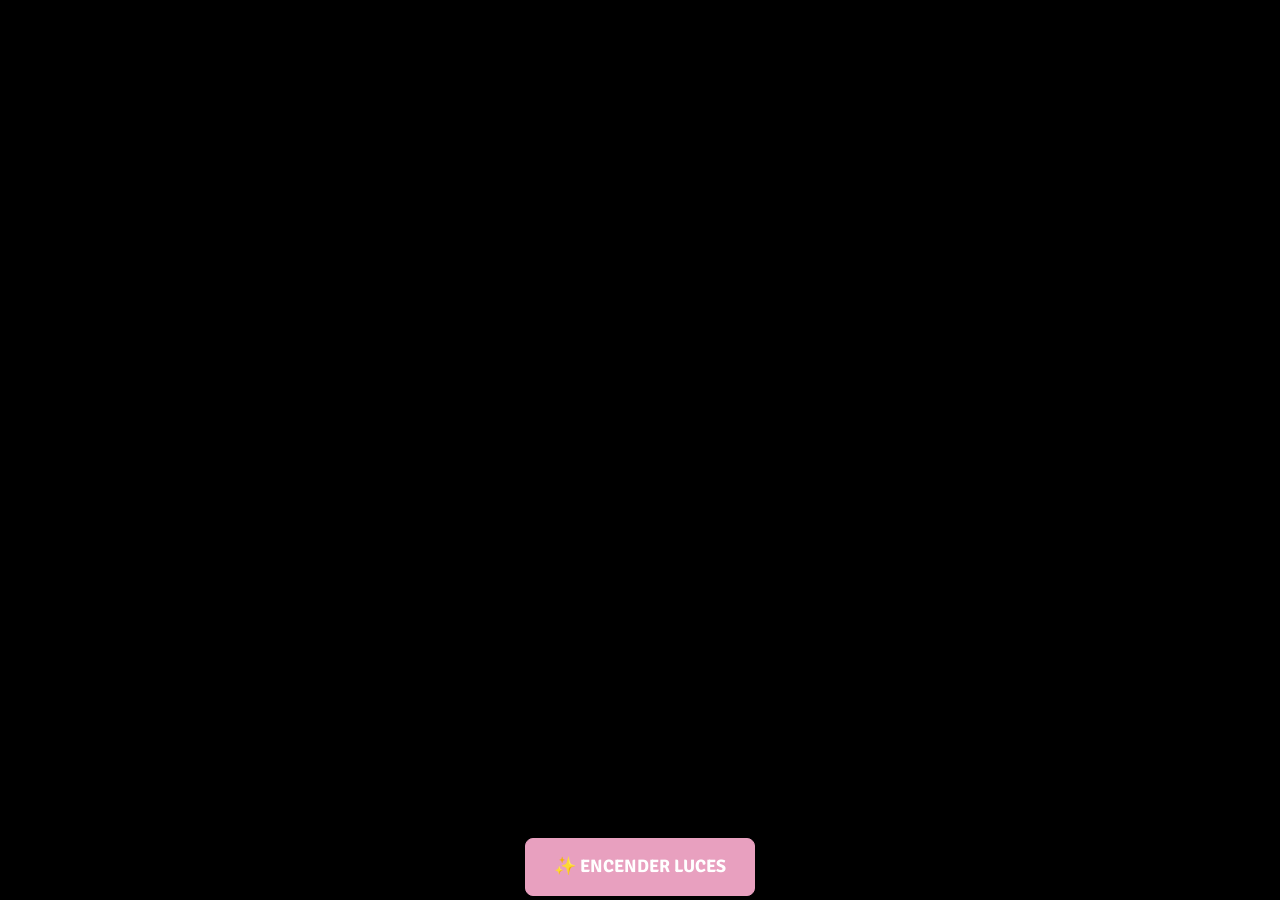
==== commit 184f59d5: "Forzar recarga total con metatags no-cache y v=3" ====
--- a/index.html
+++ b/index.html
@@ -20,12 +20,15 @@
 	<meta name="apple-mobile-web-app-capable" content="yes">
 	<meta name="apple-mobile-web-app-status-bar-style" content="black">
 	<meta http-equiv="X-UA-Compatible" content="IE=9; IE=8; IE=7; IE=EDGE" />
+	<meta http-equiv="Cache-Control" content="no-cache, no-store, must-revalidate">
+	<meta http-equiv="Pragma" content="no-cache">
+	<meta http-equiv="Expires" content="0">
 	<link rel="stylesheet" href="https://maxcdn.bootstrapcdn.com/bootstrap/3.3.1/css/bootstrap.min.css">
-	<link rel="stylesheet" type="text/css" href="stylesheet.css">
-	<link rel="stylesheet" type="text/css" href="loading.css">
+	<link rel="stylesheet" type="text/css" href="stylesheet.css?v=3">
+	<link rel="stylesheet" type="text/css" href="loading.css?v=3">
 	<link href='https://fonts.googleapis.com/css?family=Signika' rel='stylesheet' type='text/css'>
 	<!-- <link href='https://fonts.googleapis.com/css?family=Nunito' rel='stylesheet' type='text/css'> -->
-	<link rel="stylesheet" type="text/css" href="cake.css">
+	<link rel="stylesheet" type="text/css" href="cake.css?v=3">
 </head>
 
 <body>
@@ -178,7 +181,7 @@
 </body>
 <script src="jquery.min.js"></script>
 <script src="bootstrap.min.js"></script>
-<script src="effect.js"></script>
+<script src="effect.js?v=3"></script>
 <script>
   setTimeout(function(){
     var l = document.querySelector('.loading');
--- a/stylesheet.css
+++ b/stylesheet.css
@@ -1342,9 +1342,34 @@
 
 
 
-    /*controlling tablet width*/
-    /*@media only screen and (max-width: 720px){
-    	.container {
-    		-webkit-transform: scale(0.9);
-    	}
-    }*/+    @media only screen and (max-width: 768px){
+        .balloons {
+            width: 70px;
+            height: 95px;
+        }
+        .balloons h2 {
+            font-size: 28px;
+        }
+        .balloons::after {
+            height: 25px;
+            bottom: -25px;
+        }
+        .message p {
+            font-size: 18px;
+        }
+        .btn-primary {
+            padding: 14px 20px;
+            font-size: 16px;
+            margin: 4px;
+            width: 95%;
+        }
+        .navbar-fixed-bottom .row .col-md-6 {
+            width: 100%;
+            margin: 0;
+            padding: 0 10px;
+        }
+        .cake {
+            transform: scale(0.7);
+            margin-left: -100px;
+        }
+    }
